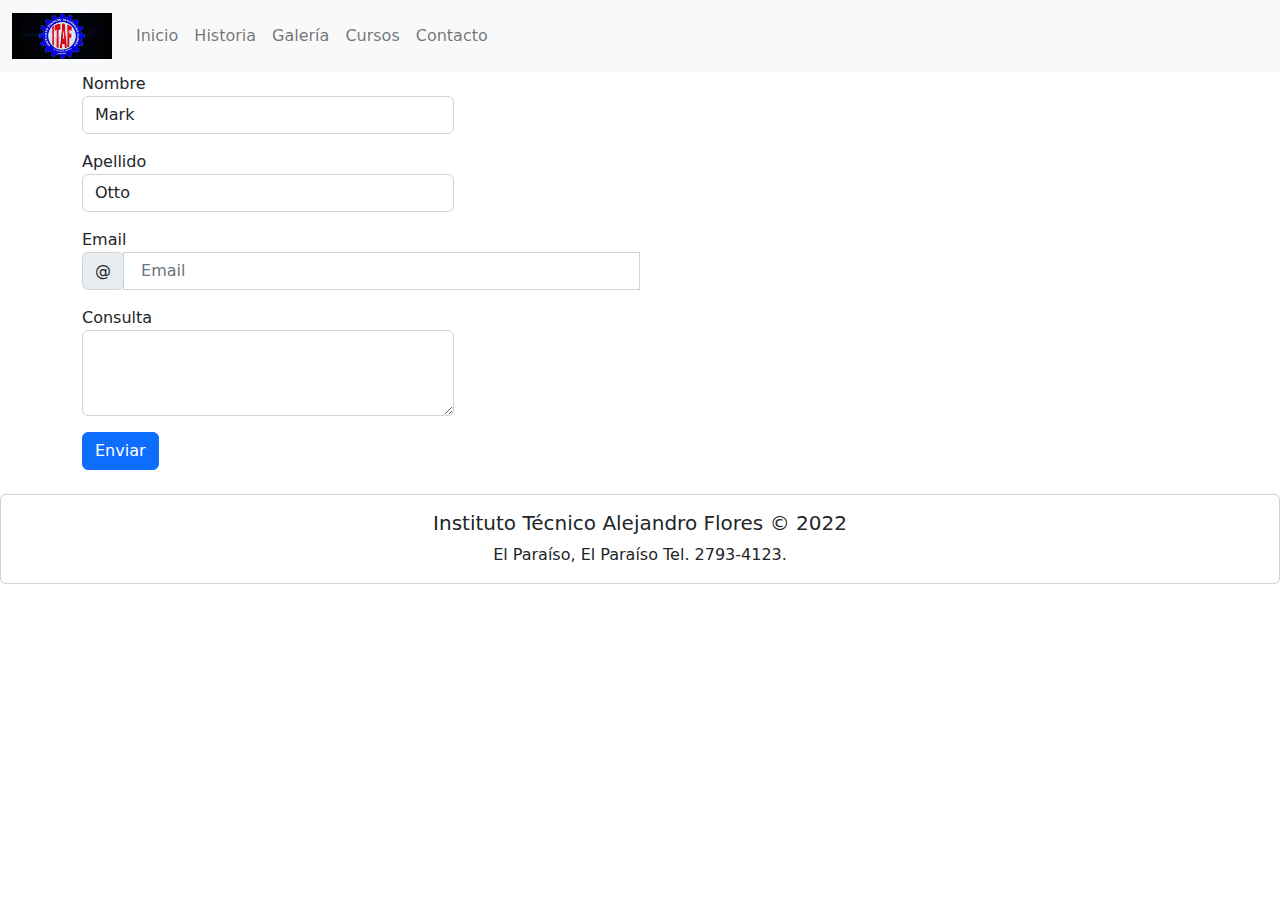
==== Vistas/contacto.html @ 35ee9f90 "se arreglo errores ortograficos y se agg el formulario de contacto" ====
<!DOCTYPE html>
<html lang="en">

<head>
    <meta charset="UTF-8" />
    <meta http-equiv="X-UA-Compatible" content="IE=edge" />
    <meta name="viewport" content="width=device-width, initial-scale=1.0" />
    <title>ITAF</title>
    <link rel="stylesheet" href="../src/css/bootstrap.css" />
    <link rel="stylesheet" href="../src/css/bootstrap.min.css" />
    <link rel="stylesheet" href="../src/css/bootstrap.min.css.map" />
    <link rel="stylesheet" href="../src/css/bootstrap.css.map" />
    <link rel="stylesheet" href="../src/css/estilos.css" />

</head>

<body>
    <nav class="navbar navbar-expand-lg bg-light">
        <div class="container-fluid">
            <a class="navbar-brand" href="../index.html">
                <img src="../src/img/logo.png" alt="itaf" width="100" height="auto" />
            </a>
            <button class="navbar-toggler" type="button" data-bs-toggle="collapse" data-bs-target="#navbarNav"
                aria-controls="navbarNav" aria-expanded="false" aria-label="Toggle navigation">
                <span class="navbar-toggler-icon"></span>
            </button>
            <div class="collapse navbar-collapse" id="navbarNav">
                <ul class="navbar-nav">
                    <li class="nav-item">
                        <a class="nav-link" href="../index.html">Inicio</a>
                    </li>
                    <li class="nav-item">
                        <a class="nav-link" href="historia.html">Historia</a>
                    </li>
                    <li class="nav-item">
                        <a class="nav-link" aria-current="page" href="#">Galería</a>
                    </li>
                    <li class="nav-item">
                        <a class="nav-link" href="./cursos.html">Cursos</a>
                    </li>
                    <li class="nav-item">
                        <a class="nav-link" href="./contacto.html">Contacto</a>
                    </li>
                </ul>
            </div>
        </div>
    </nav>

    <div class="container">
        <form class="needs-validation" novalidate>
            <div class="form-row">
                <div class="col-md-4 mb-3">
                    <label for="validationCustom01">Nombre</label>
                    <input type="text" class="form-control" id="validationCustom01" placeholder="First name"
                        value="Mark" required>
                    <div class="valid-feedback">
                        Bien Hecho!
                    </div>
                </div>
                <div class="col-md-4 mb-3">
                    <label for="validationCustom02">Apellido</label>
                    <input type="text" class="form-control" id="validationCustom02" placeholder="Last name" value="Otto"
                        required>
                    <div class="valid-feedback">
                        Bien Hecho!
                    </div>
                </div>
                <div class="col-md-6 mb-3">
                    <label for="validationCustomEmail">Email</label>
                    <div class="input-group">
                        <div class="input-group-prepend">
                            <span class="input-group-text" id="inputGroupPrepend">@</span>
                        </div>
                        <input type="text" class="form-control" id="validationCustomEmail" placeholder=" Email "
                            aria-describedby="inputGroupPrepend" required>
                        <div class="invalid-feedback">
                            Por favor ingresa un correo electrónico valido!
                        </div>
                    </div>
                </div>

                <div class="col-md-4 mb-3">
                    <div class="form-group">
                      <label for="">Consulta</label>
                      <textarea class="form-control" name="" id="" rows="3"></textarea>
                    </div>
                    <div class="valid-feedback">
                        Bien Hecho!
                    </div>
                </div>
            </div>
           
    
            <button class="btn btn-primary" type="submit">Enviar</button>
        </form>
        <script>
            // Example starter JavaScript for disabling form submissions if there are invalid fields
            (function () {
                'use strict';
                window.addEventListener('load', function () {
                    // Fetch all the forms we want to apply custom Bootstrap validation styles to
                    var forms = document.getElementsByClassName('needs-validation');
                    // Loop over them and prevent submission
                    var validation = Array.prototype.filter.call(forms, function (form) {
                        form.addEventListener('submit', function (event) {
                            if (form.checkValidity() === false) {
                                event.preventDefault();
                                event.stopPropagation();
                            }
                            form.classList.add('was-validated');
                        }, false);
                    });
                }, false);
            })();
        </script>


    </div>



    <br>

    <div class="card text-center">

        <div class="card-body">
            <h5 class="card-title">Instituto Técnico Alejandro Flores &copy; 2022</h5>
            <p class="card-text">El Paraíso, El Paraíso Tel. 2793-4123.</p>

        </div>

    </div>
    <script src="../src/js/bootstrap.js"></script>
    <script src="../src/js/bootstrap.min.js"></script>
    <script src="../src/js/bootstrap.min.js.map"></script>
</body>

</html>
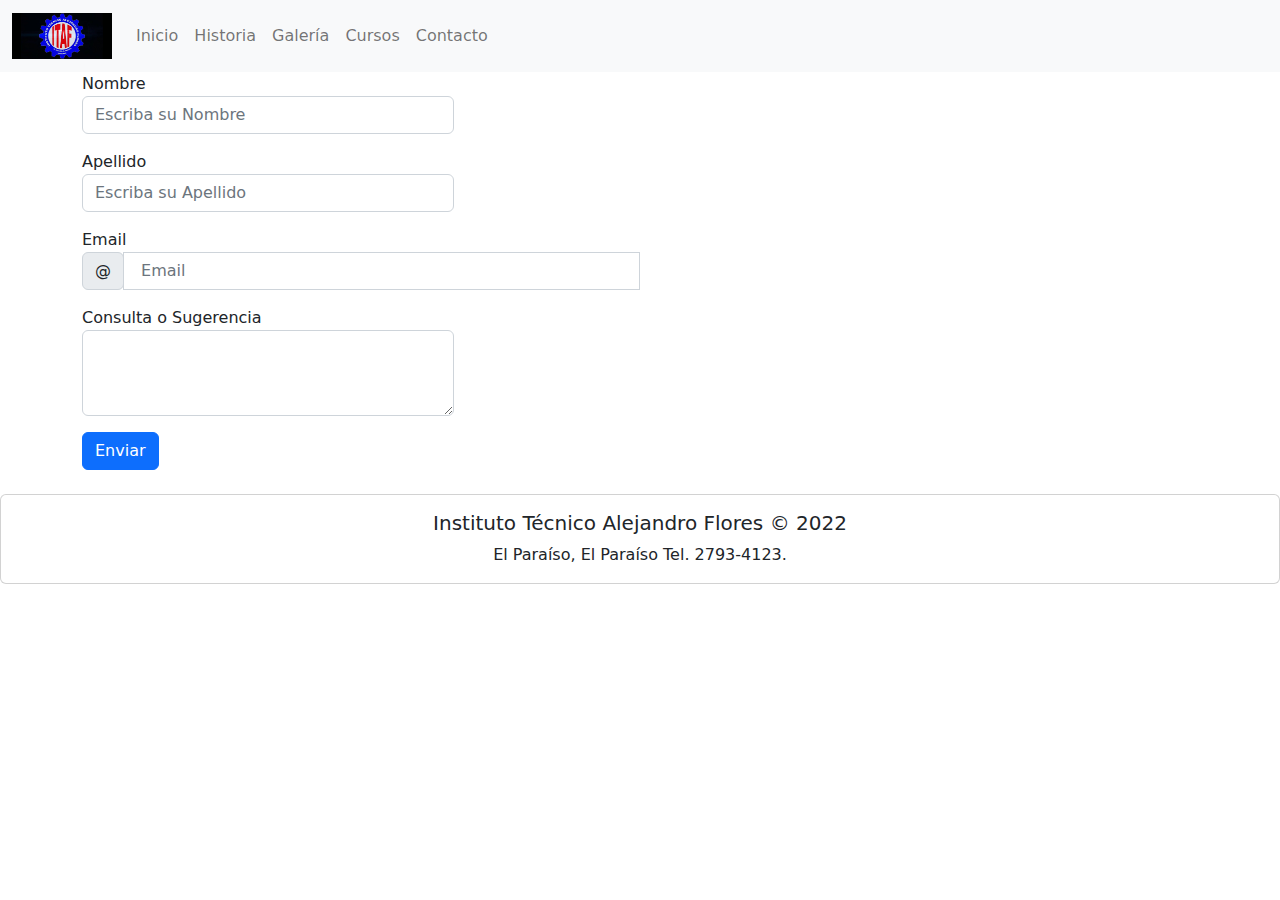
==== commit ac9da09e: "se termino de agregar la malla curricular de las diferentes modalidades" ====
--- a/Vistas/contacto.html
+++ b/Vistas/contacto.html
@@ -33,7 +33,7 @@
                         <a class="nav-link" href="historia.html">Historia</a>
                     </li>
                     <li class="nav-item">
-                        <a class="nav-link" aria-current="page" href="#">Galería</a>
+                        <a class="nav-link" aria-current="page" href="./galeria.html">Galería</a>
                     </li>
                     <li class="nav-item">
                         <a class="nav-link" href="./cursos.html">Cursos</a>
@@ -51,15 +51,15 @@
             <div class="form-row">
                 <div class="col-md-4 mb-3">
                     <label for="validationCustom01">Nombre</label>
-                    <input type="text" class="form-control" id="validationCustom01" placeholder="First name"
-                        value="Mark" required>
+                    <input type="text" class="form-control" id="validationCustom01" placeholder="Escriba su Nombre"
+                         required>
                     <div class="valid-feedback">
                         Bien Hecho!
                     </div>
                 </div>
                 <div class="col-md-4 mb-3">
                     <label for="validationCustom02">Apellido</label>
-                    <input type="text" class="form-control" id="validationCustom02" placeholder="Last name" value="Otto"
+                    <input type="text" class="form-control" id="validationCustom02" placeholder="Escriba su Apellido"
                         required>
                     <div class="valid-feedback">
                         Bien Hecho!
@@ -81,7 +81,7 @@
 
                 <div class="col-md-4 mb-3">
                     <div class="form-group">
-                      <label for="">Consulta</label>
+                      <label for="">Consulta o Sugerencia</label>
                       <textarea class="form-control" name="" id="" rows="3"></textarea>
                     </div>
                     <div class="valid-feedback">
